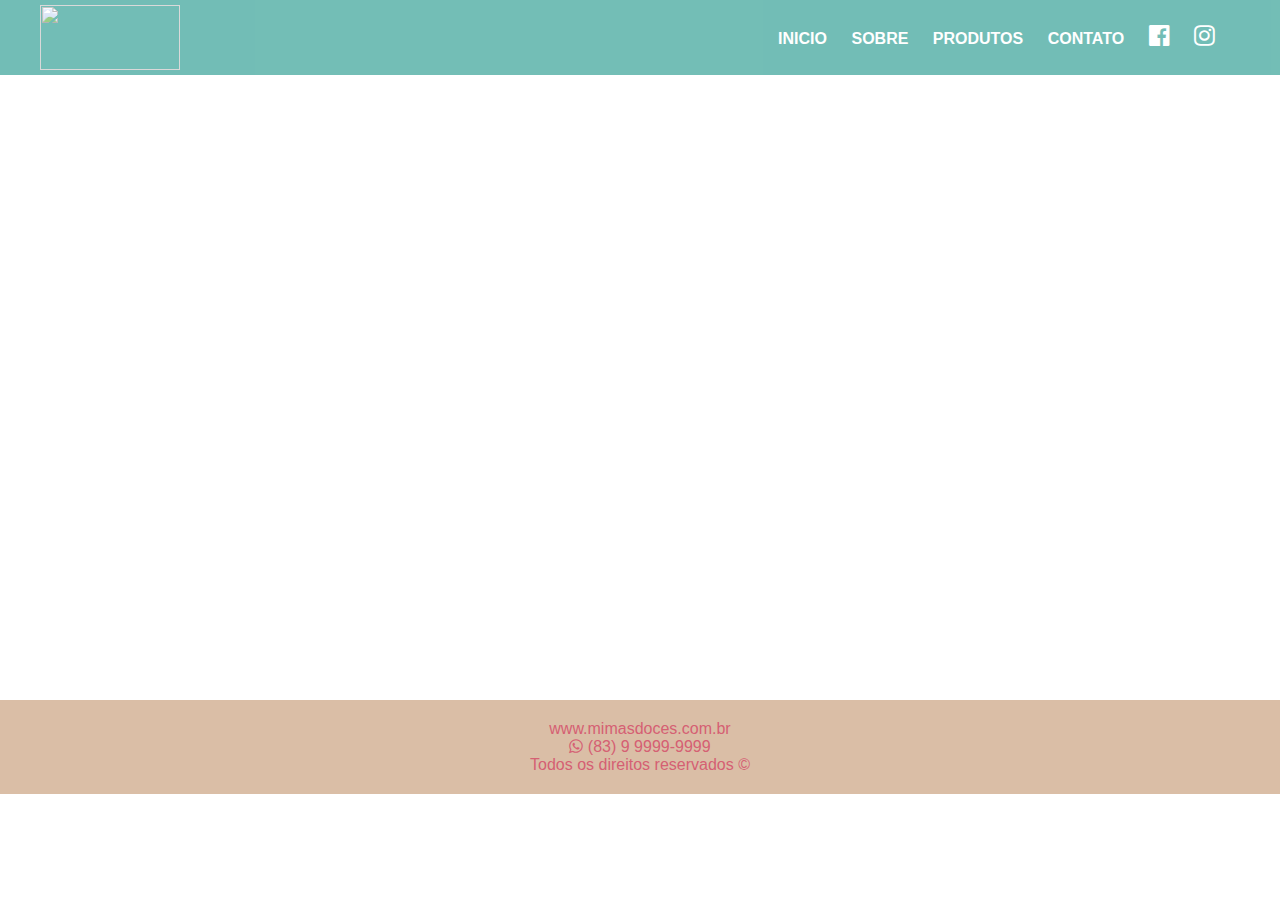
==== index.html @ b2e7b5d5 "colocando fontes" ====
<!DOCTYPE html>
<html lang="en">
<head>
  <meta charset="UTF-8">
  <meta name="viewport" content="width=device-width, initial-scale=1.0">
  <meta http-equiv="X-UA-Compatible" content="ie=edge">
  <link rel="stylesheet" type="text/css" href="./css/main.css">
  <link rel="stylesheet" href="https://cdnjs.cloudflare.com/ajax/libs/font-awesome/4.7.0/css/font-awesome.min.css">
  <link rel="stylesheet" href="https://fonts.googleapis.com/icon?family=Material+Icons">
  <title>Mimas Doces</title>
</head>
<body>
    <section id="topo">
    <!---Header---->
    <header>
        <ul class="menu-topo">
          <a href="#"><img id="img-logo"src="img\logo.png" width="140" height="65"></a>
          <div class="menu-itens">
          <li><a href="index.html">INICIO</a></li>
          <li><a href="sobre.html">SOBRE</a></li>
          <li><a href="produtos.html">PRODUTOS</a></li>
          <li><a href="contato.html">CONTATO</a></li>
          <li id ="icon"><a href="http://www.facebook.com"><i class="fa fa-facebook-official"></i></a></li>
          <li id ="icon"><a href="https://www.instagram.com/mimasdoces/"><i class="fa fa-instagram"></i></a></li>
        </div>
        </ul>
    </header>
  <main>
  <!---Conteúdo---->
          <div class="conteudo">
            <a href="#"><h1 id="slogan">por uma vida mais doce!<h1></a>
          </div>
  </section>
  <!---Footer---->
    <footer>
        <section class="conteudo-footer">
          <p>www.mimasdoces.com.br <br>
          <i class="fa fa-whatsapp" aria-hidden="true"></i>  (83) 9 9999-9999 <br>
          Todos os direitos reservados &copy;</p>
        </section>
    </footer>
  </main>
</body>
</html>
---- css/main.css ----
@font-face {
    font-family: "Watermelon";
    src: url(fonts/Watermelon Script Demo.tff);
}
@font-face {
    font-family: "Gotham";
    src: url(fonts/Gotham-Light(1).tff);
}
body{
  font-family: "Gotham", sans-serif;
  margin: 0;
  padding: 0;
}
/*---------------------------------MENU - TOPO--------------------------------------------*/
#topo{
  background-image: url("../img/bg-topo.png");
  background-repeat: no-repeat;
  background-size: cover;
  width:100%;
  height:700px;
}
#topo a{
  text-decoration: none;
}
#icon{
  font-size: 1.5em;
}
#img-logo{
  padding: 5px 0px;
}
header{
  margin: 0;
  padding: 0;
}
.menu-topo{
  color: white;
  list-style: none;
  margin: 0;
  background: #159286;
  opacity: 0.6;
  height: 75px;
}
.menu-topo li{
  display: inline-block;
  padding: 3px;
  padding: 5px 10px 0px 10px;
  text-align: center;
}
.menu-topo li a{
  text-decoration: none;
  color:white;
  transition: 0.3s 0.1s ease-in-out;
}
.menu-topo li a:hover{
  text-decoration: none;
  color: #dabea6;
}
.menu-itens {
  float: right;
  padding: 17px 55px 0px 0px;
  font-weight: bold;
  text-align: center;
}

/*--------------------------------CONTEÚDO - PÁGINA PRINCIPAL-------------------------------------*/
.conteudo{
  width: 100%;
  height: auto;
}
#slogan {
  font-family: "Watermelon Script Demo", cursive;
  color: white;
  font-size: 5em;
  text-align: center;
  top: 30px;
  margin-top: 230px;
  font-weight: lighter;
}
/*---------------------------------------------------------------------------------*/
/*---------------------------------FOOTER-------------------------------------*/
footer{
  color: #dabea6;
}
.conteudo-footer{
  font-size: 1em;
  margin-left: 0;
  padding: 0;
  text-align: center;
  font-weight: 500;
}
.conteudo-footer p{
  margin: 0;
  padding: 20px;
  color: #d56073;
  background-color: #dabea6;
}
/*---------------------------------------------------------------------------------*/
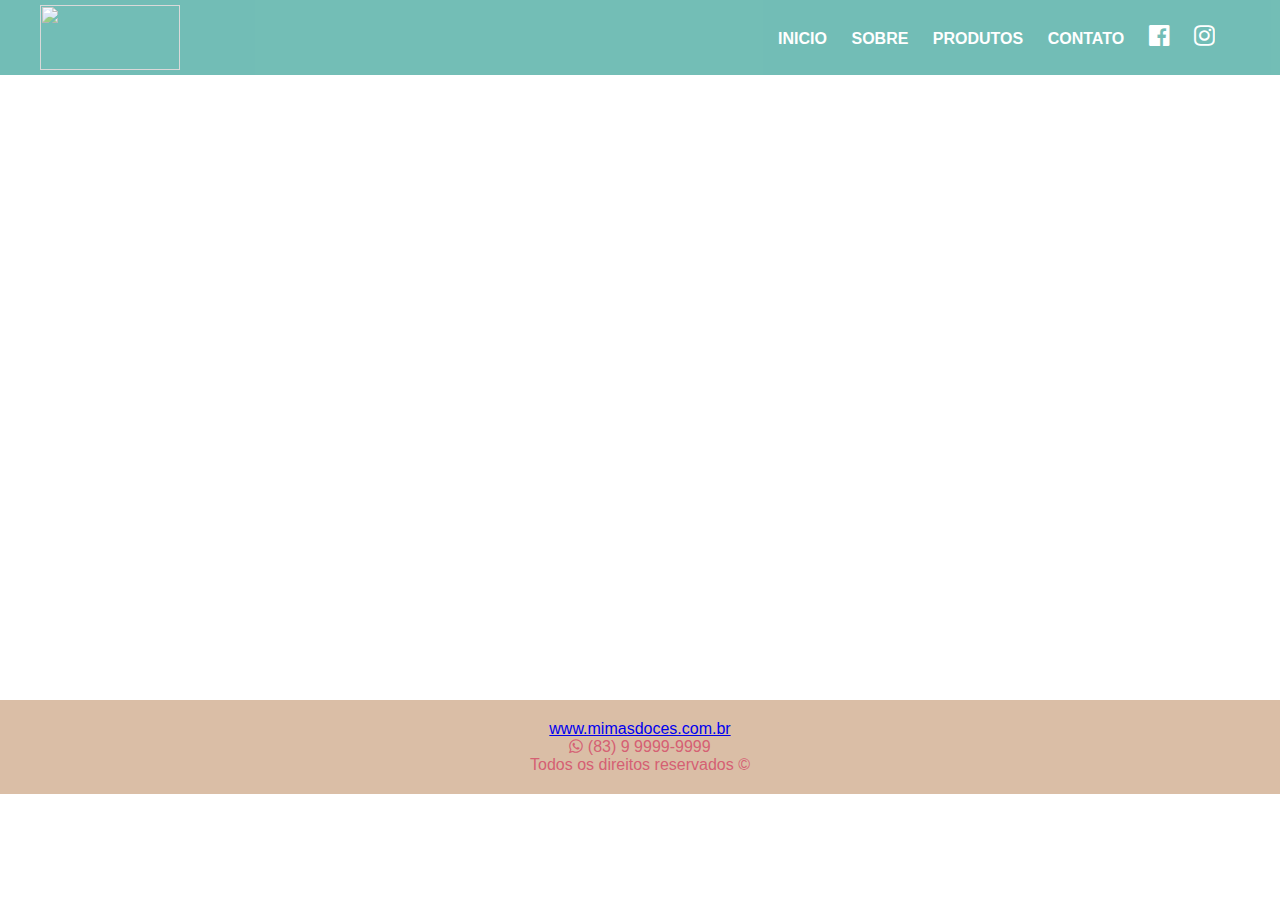
==== commit 4ed1e783: "adicionado link" ====
--- a/index.html
+++ b/index.html
@@ -13,6 +13,7 @@
     <section id="topo">
     <!---Header---->
     <header>
+      <!-- Colocando a barra de menu do topo e background no corpo -->
         <ul class="menu-topo">
           <a href="#"><img id="img-logo"src="img\logo.png" width="140" height="65"></a>
           <div class="menu-itens">
@@ -27,6 +28,7 @@
     </header>
   <main>
   <!---Conteúdo---->
+        <!-- Colocando o título slogan  -->
           <div class="conteudo">
             <a href="#"><h1 id="slogan">por uma vida mais doce!<h1></a>
           </div>
@@ -34,7 +36,7 @@
   <!---Footer---->
     <footer>
         <section class="conteudo-footer">
-          <p>www.mimasdoces.com.br <br>
+          <a href="#"><p>www.mimasdoces.com.br <br></a>
           <i class="fa fa-whatsapp" aria-hidden="true"></i>  (83) 9 9999-9999 <br>
           Todos os direitos reservados &copy;</p>
         </section>
